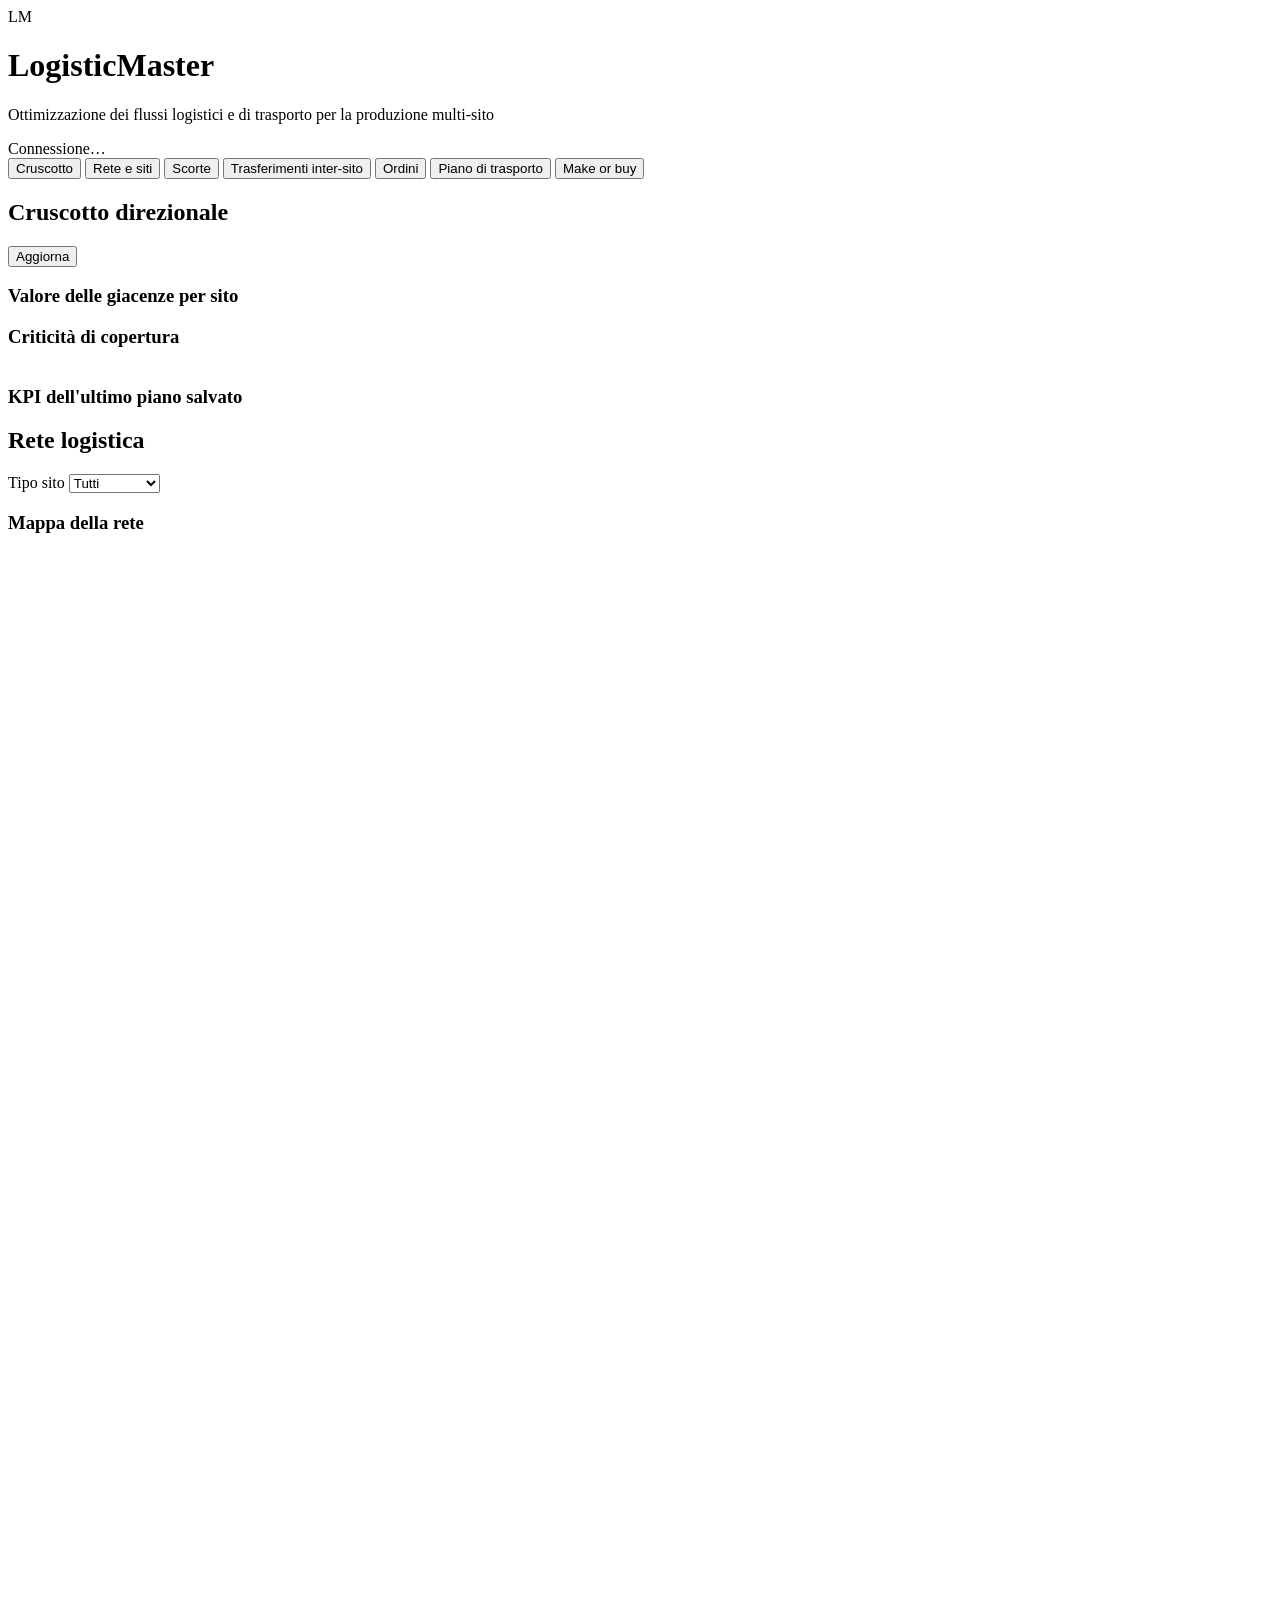
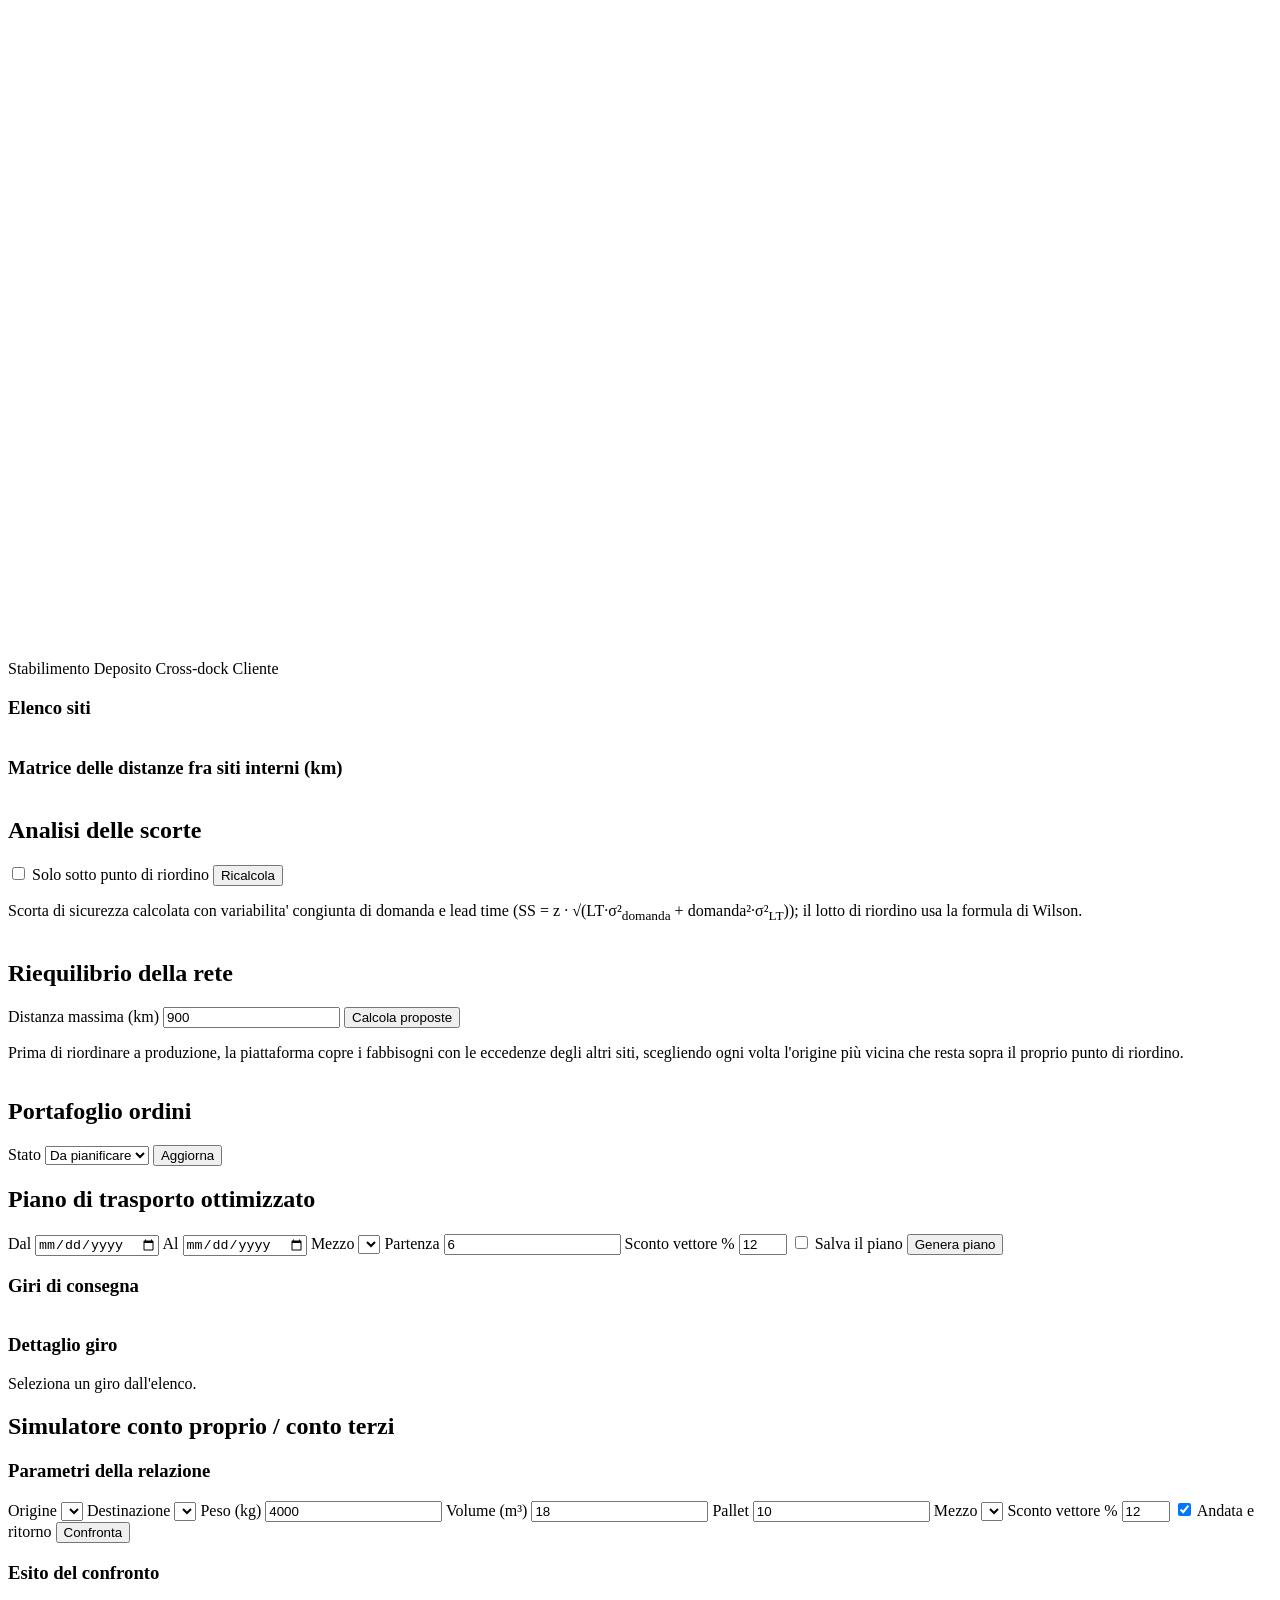
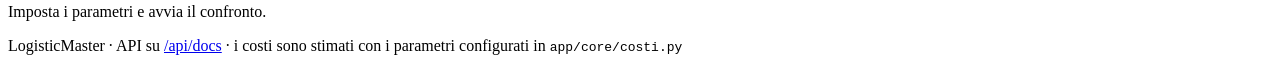
==== web/index.html @ 1818579d "LogisticMaster: piattaforma di ottimizzazione logistica multi-sito Piattaforma per l'ottimizzazione " ====
<!DOCTYPE html>
<html lang="it">
<head>
<meta charset="utf-8">
<meta name="viewport" content="width=device-width, initial-scale=1">
<title>LogisticMaster - Ottimizzazione logistica multi-sito</title>
<link rel="icon" type="image/svg+xml" href="/static/favicon.svg">
<link rel="stylesheet" href="/static/styles.css">
</head>
<body>
<header class="intestazione">
  <div class="marchio">
    <span class="logo">LM</span>
    <div>
      <h1>LogisticMaster</h1>
      <p>Ottimizzazione dei flussi logistici e di trasporto per la produzione multi-sito</p>
    </div>
  </div>
  <div class="stato-sistema" id="stato-sistema">Connessione…</div>
</header>

<nav class="navigazione" id="navigazione">
  <button class="voce attiva" data-sezione="cruscotto">Cruscotto</button>
  <button class="voce" data-sezione="rete">Rete e siti</button>
  <button class="voce" data-sezione="scorte">Scorte</button>
  <button class="voce" data-sezione="trasferimenti">Trasferimenti inter-sito</button>
  <button class="voce" data-sezione="ordini">Ordini</button>
  <button class="voce" data-sezione="piano">Piano di trasporto</button>
  <button class="voce" data-sezione="simulatore">Make or buy</button>
</nav>

<main>
  <!-- ------------------------------------------------------ CRUSCOTTO -->
  <section id="sezione-cruscotto" class="sezione attiva">
    <div class="titolo-sezione">
      <h2>Cruscotto direzionale</h2>
      <button class="bottone secondario" id="aggiorna-cruscotto">Aggiorna</button>
    </div>
    <div class="griglia-kpi" id="kpi-cruscotto"></div>
    <div class="due-colonne">
      <div class="scheda">
        <h3>Valore delle giacenze per sito</h3>
        <div id="grafico-siti" class="grafico-barre"></div>
      </div>
      <div class="scheda">
        <h3>Criticità di copertura</h3>
        <div class="tabella-contenitore"><table id="tabella-criticita"></table></div>
      </div>
    </div>
    <div class="scheda">
      <h3>KPI dell'ultimo piano salvato</h3>
      <div id="kpi-ultimo-piano" class="griglia-kpi compatta"></div>
    </div>
  </section>

  <!-- ----------------------------------------------------------- RETE -->
  <section id="sezione-rete" class="sezione">
    <div class="titolo-sezione">
      <h2>Rete logistica</h2>
      <div class="filtri">
        <label>Tipo sito
          <select id="filtro-tipo-sito">
            <option value="">Tutti</option>
            <option value="STABILIMENTO">Stabilimenti</option>
            <option value="DEPOSITO">Depositi</option>
            <option value="CROSSDOCK">Cross-dock</option>
            <option value="CLIENTE">Clienti</option>
          </select>
        </label>
      </div>
    </div>
    <div class="due-colonne">
      <div class="scheda">
        <h3>Mappa della rete</h3>
        <svg id="mappa" viewBox="0 0 460 620" class="mappa"></svg>
        <div class="legenda">
          <span><i class="pallino stabilimento"></i>Stabilimento</span>
          <span><i class="pallino deposito"></i>Deposito</span>
          <span><i class="pallino crossdock"></i>Cross-dock</span>
          <span><i class="pallino cliente"></i>Cliente</span>
        </div>
      </div>
      <div class="scheda">
        <h3>Elenco siti</h3>
        <div class="tabella-contenitore alta"><table id="tabella-siti"></table></div>
      </div>
    </div>
    <div class="scheda">
      <h3>Matrice delle distanze fra siti interni (km)</h3>
      <div class="tabella-contenitore"><table id="tabella-matrice"></table></div>
    </div>
  </section>

  <!-- --------------------------------------------------------- SCORTE -->
  <section id="sezione-scorte" class="sezione">
    <div class="titolo-sezione">
      <h2>Analisi delle scorte</h2>
      <div class="filtri">
        <label class="interruttore"><input type="checkbox" id="solo-critiche"> Solo sotto punto di riordino</label>
        <button class="bottone secondario" id="aggiorna-scorte">Ricalcola</button>
      </div>
    </div>
    <div class="griglia-kpi compatta" id="kpi-scorte"></div>
    <div class="scheda">
      <p class="nota">Scorta di sicurezza calcolata con variabilita' congiunta di domanda e lead time
        (SS = z · √(LT·σ²<sub>domanda</sub> + domanda²·σ²<sub>LT</sub>)); il lotto di riordino usa la formula di Wilson.</p>
      <div class="tabella-contenitore alta"><table id="tabella-scorte"></table></div>
    </div>
  </section>

  <!-- -------------------------------------------------- TRASFERIMENTI -->
  <section id="sezione-trasferimenti" class="sezione">
    <div class="titolo-sezione">
      <h2>Riequilibrio della rete</h2>
      <div class="filtri">
        <label>Distanza massima (km) <input type="number" id="km-massimi" value="900" min="50" step="any"></label>
        <button class="bottone" id="calcola-trasferimenti">Calcola proposte</button>
      </div>
    </div>
    <div class="griglia-kpi compatta" id="kpi-trasferimenti"></div>
    <div class="scheda">
      <p class="nota">Prima di riordinare a produzione, la piattaforma copre i fabbisogni con le eccedenze
        degli altri siti, scegliendo ogni volta l'origine più vicina che resta sopra il proprio punto di riordino.</p>
      <div class="tabella-contenitore alta"><table id="tabella-trasferimenti"></table></div>
    </div>
  </section>

  <!-- --------------------------------------------------------- ORDINI -->
  <section id="sezione-ordini" class="sezione">
    <div class="titolo-sezione">
      <h2>Portafoglio ordini</h2>
      <div class="filtri">
        <label>Stato
          <select id="filtro-stato-ordine">
            <option value="">Tutti</option>
            <option value="DA_PIANIFICARE" selected>Da pianificare</option>
            <option value="PIANIFICATO">Pianificati</option>
            <option value="IN_TRANSITO">In transito</option>
            <option value="CONSEGNATO">Consegnati</option>
          </select>
        </label>
        <button class="bottone secondario" id="aggiorna-ordini">Aggiorna</button>
      </div>
    </div>
    <div class="scheda">
      <div class="tabella-contenitore alta"><table id="tabella-ordini"></table></div>
    </div>
  </section>

  <!-- ---------------------------------------------------------- PIANO -->
  <section id="sezione-piano" class="sezione">
    <div class="titolo-sezione">
      <h2>Piano di trasporto ottimizzato</h2>
      <div class="filtri">
        <label>Dal <input type="date" id="piano-data-da"></label>
        <label>Al <input type="date" id="piano-data-a"></label>
        <label>Mezzo
          <select id="piano-profilo"></select>
        </label>
        <label>Partenza <input type="number" id="piano-ora" value="6" min="0" max="22" step="any"></label>
        <label>Sconto vettore % <input type="number" id="piano-sconto" value="12" min="0" max="60" step="1"></label>
        <label class="interruttore"><input type="checkbox" id="piano-salva"> Salva il piano</label>
        <button class="bottone" id="genera-piano">Genera piano</button>
      </div>
    </div>
    <div class="griglia-kpi" id="kpi-piano"></div>
    <div class="scheda" id="scheda-confronto" hidden>
      <h3>Confronto con lo scenario senza ottimizzazione</h3>
      <div id="confronto-piano" class="confronto"></div>
    </div>
    <div class="due-colonne">
      <div class="scheda">
        <h3>Giri di consegna</h3>
        <div class="tabella-contenitore alta"><table id="tabella-giri"></table></div>
      </div>
      <div class="scheda">
        <h3>Dettaglio giro</h3>
        <div id="dettaglio-giro" class="dettaglio-giro"><p class="vuoto">Seleziona un giro dall'elenco.</p></div>
      </div>
    </div>
  </section>

  <!-- ----------------------------------------------------- SIMULATORE -->
  <section id="sezione-simulatore" class="sezione">
    <div class="titolo-sezione"><h2>Simulatore conto proprio / conto terzi</h2></div>
    <div class="due-colonne">
      <div class="scheda">
        <h3>Parametri della relazione</h3>
        <form id="modulo-simulatore" class="modulo">
          <label>Origine <select id="sim-origine"></select></label>
          <label>Destinazione <select id="sim-destino"></select></label>
          <label>Peso (kg) <input type="number" id="sim-peso" value="4000" min="1" step="any"></label>
          <label>Volume (m³) <input type="number" id="sim-volume" value="18" min="0.1" step="any"></label>
          <label>Pallet <input type="number" id="sim-pallet" value="10" min="0" step="1"></label>
          <label>Mezzo <select id="sim-profilo"></select></label>
          <label>Sconto vettore % <input type="number" id="sim-sconto" value="12" min="0" max="60"></label>
          <label class="interruttore"><input type="checkbox" id="sim-ar" checked> Andata e ritorno</label>
          <button class="bottone" type="submit">Confronta</button>
        </form>
      </div>
      <div class="scheda">
        <h3>Esito del confronto</h3>
        <div id="esito-simulazione"><p class="vuoto">Imposta i parametri e avvia il confronto.</p></div>
      </div>
    </div>
  </section>
</main>

<footer class="pie-pagina">
  LogisticMaster · API su <a href="/api/docs">/api/docs</a> · i costi sono stimati con i parametri configurati in <code>app/core/costi.py</code>
</footer>

<script src="/static/app.js"></script>
</body>
</html>
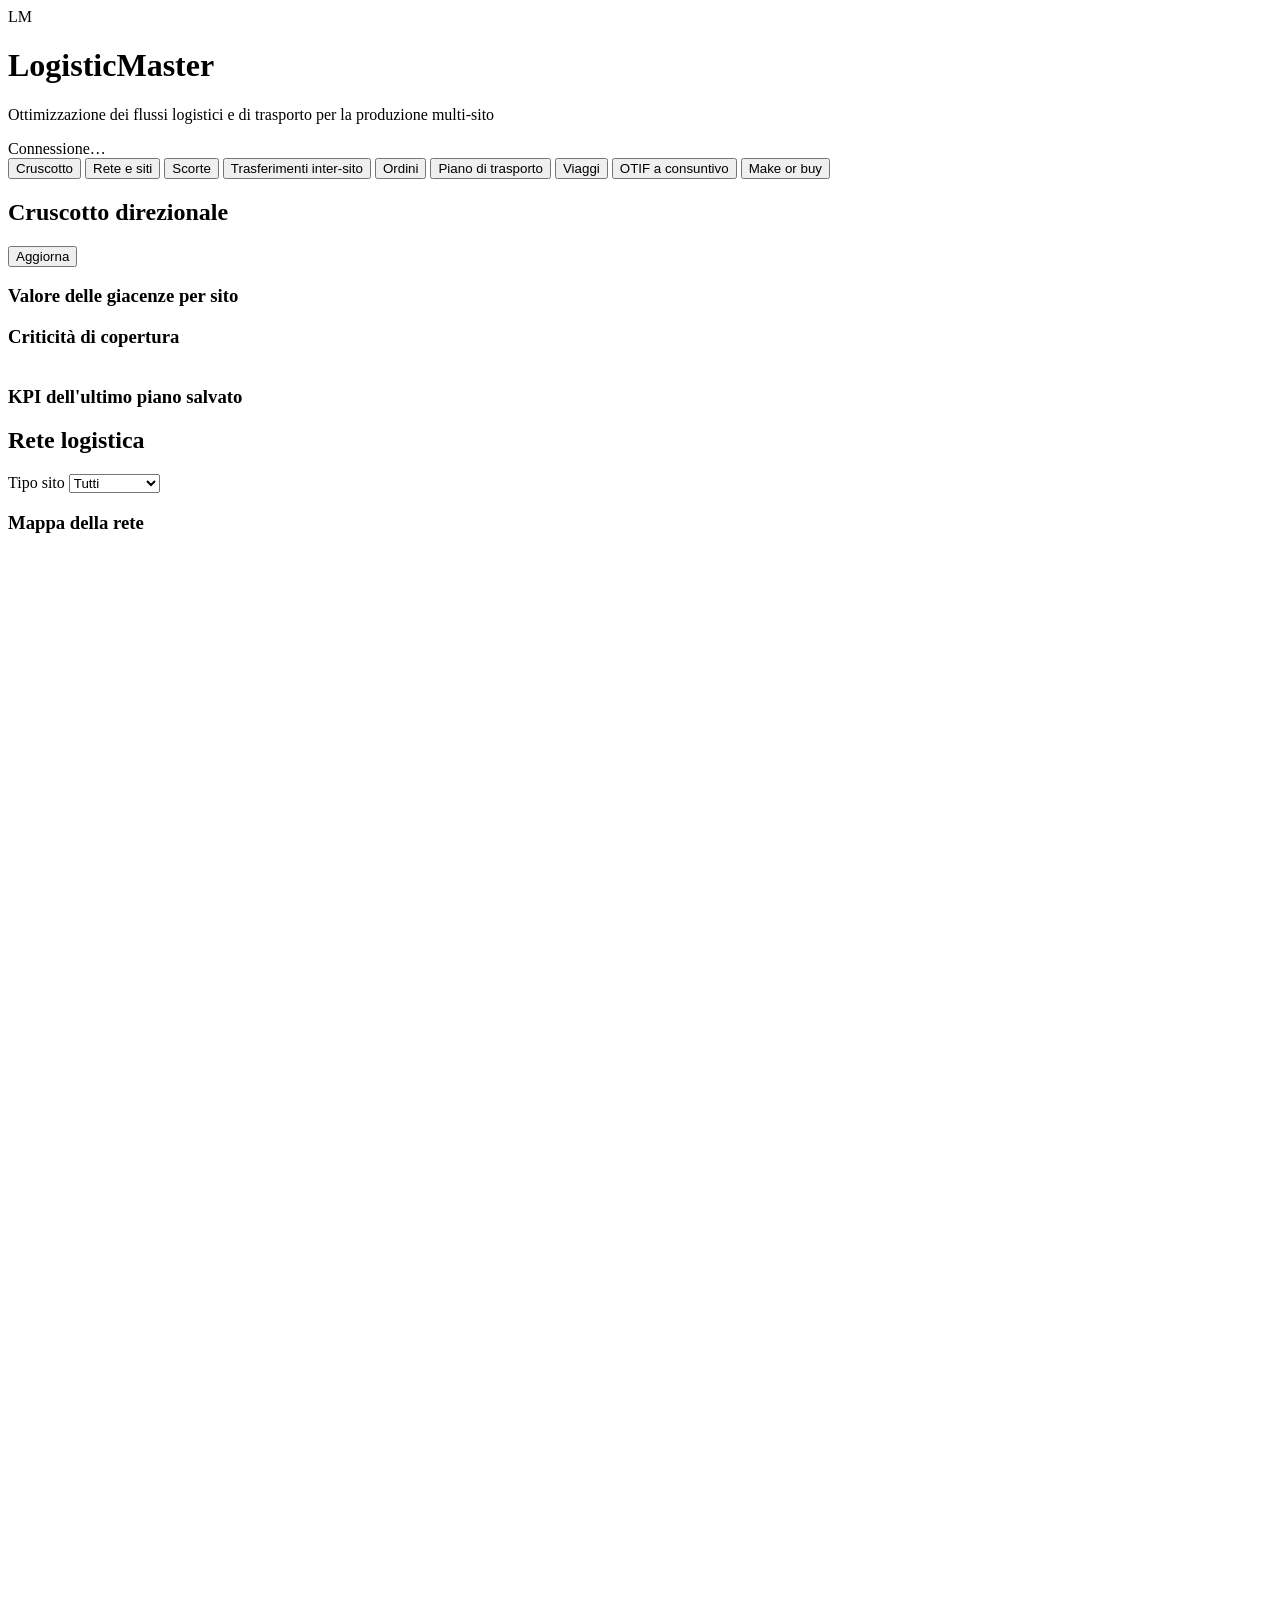
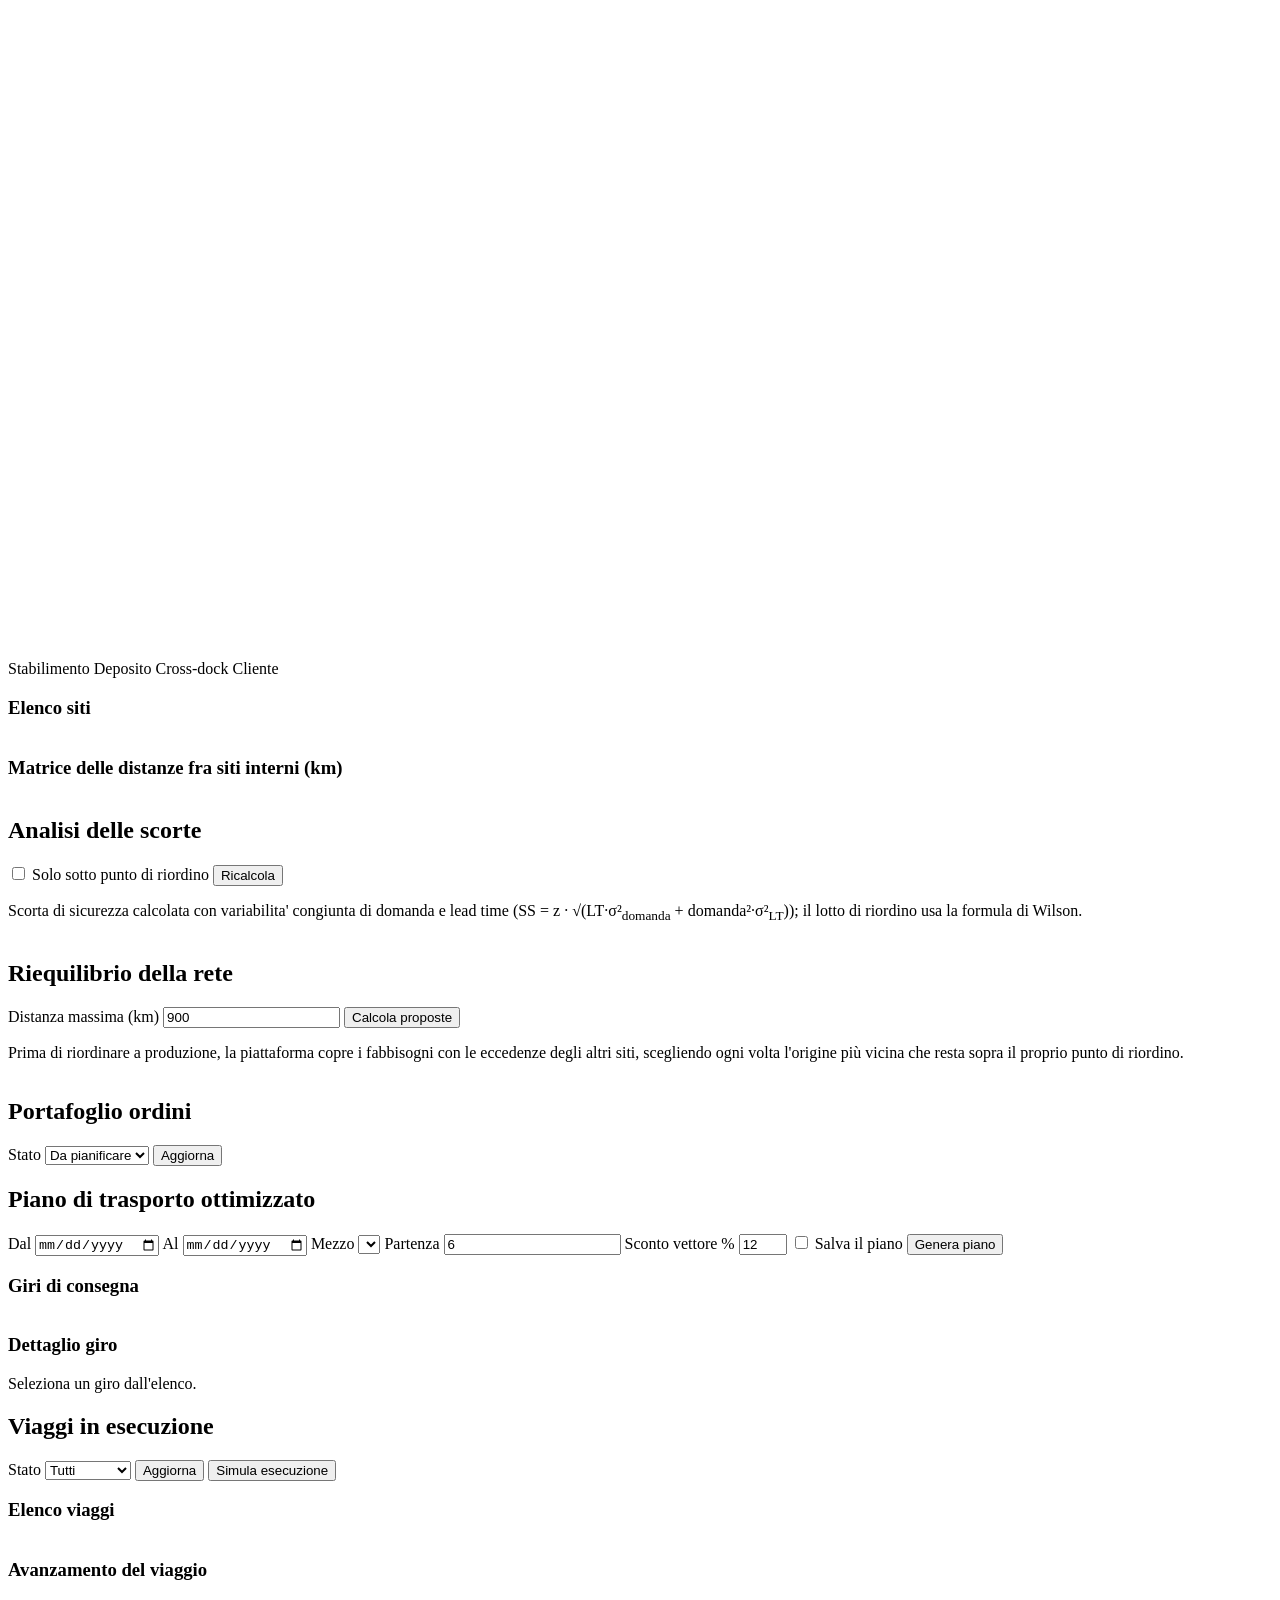
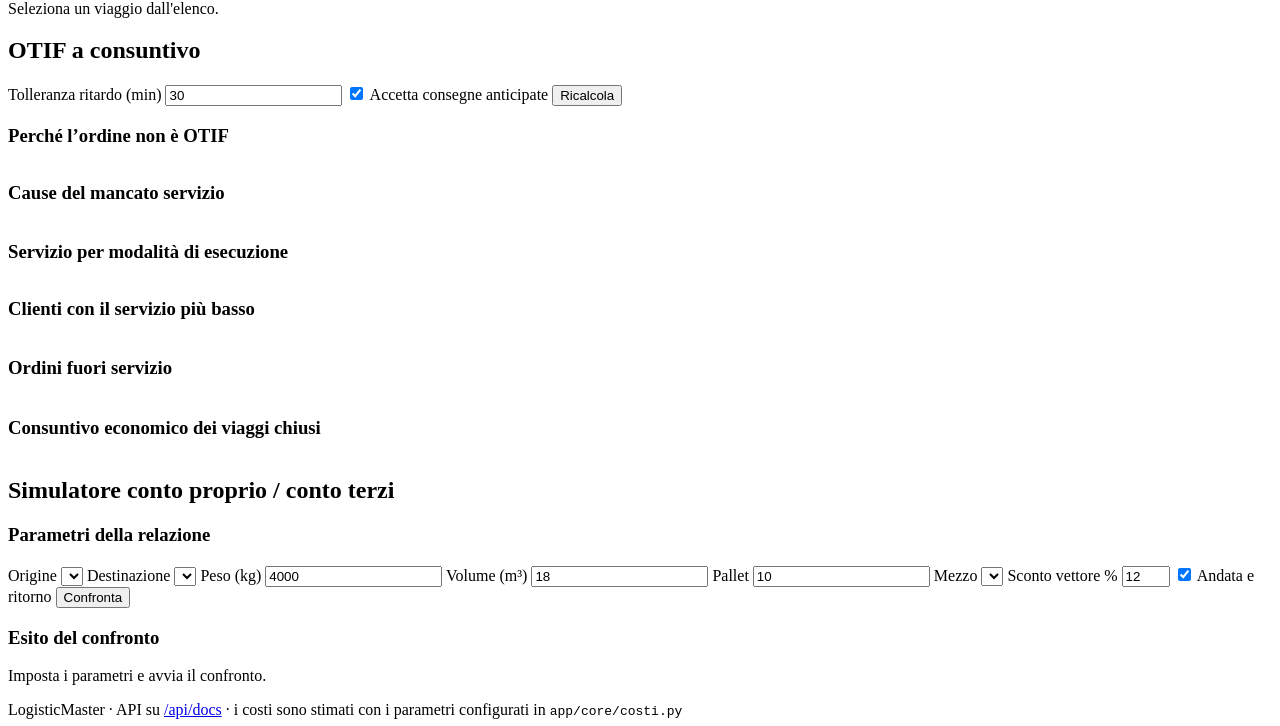
==== commit e9fe5c1d: "Esecuzione dei viaggi e OTIF a consuntivo Il piano salvato non si ferma piu' alla previsione: ogni g" ====
--- a/web/index.html
+++ b/web/index.html
@@ -26,6 +26,8 @@
   <button class="voce" data-sezione="trasferimenti">Trasferimenti inter-sito</button>
   <button class="voce" data-sezione="ordini">Ordini</button>
   <button class="voce" data-sezione="piano">Piano di trasporto</button>
+  <button class="voce" data-sezione="viaggi">Viaggi</button>
+  <button class="voce" data-sezione="otif">OTIF a consuntivo</button>
   <button class="voce" data-sezione="simulatore">Make or buy</button>
 </nav>
 
@@ -177,6 +179,74 @@
         <h3>Dettaglio giro</h3>
         <div id="dettaglio-giro" class="dettaglio-giro"><p class="vuoto">Seleziona un giro dall'elenco.</p></div>
       </div>
+    </div>
+  </section>
+
+  <!-- --------------------------------------------------------- VIAGGI -->
+  <section id="sezione-viaggi" class="sezione">
+    <div class="titolo-sezione">
+      <h2>Viaggi in esecuzione</h2>
+      <div class="filtri">
+        <label>Stato
+          <select id="filtro-stato-viaggio">
+            <option value="">Tutti</option>
+            <option value="PIANIFICATO">Pianificati</option>
+            <option value="ASSEGNATO">Assegnati</option>
+            <option value="IN_CORSO">In corso</option>
+            <option value="COMPLETATO">Completati</option>
+            <option value="ANNULLATO">Annullati</option>
+          </select>
+        </label>
+        <button class="bottone secondario" id="aggiorna-viaggi">Aggiorna</button>
+        <button class="bottone secondario" id="simula-esecuzione" title="Genera consuntivi verosimili per provare il cruscotto OTIF">Simula esecuzione</button>
+      </div>
+    </div>
+    <div class="griglia-kpi compatta" id="kpi-viaggi"></div>
+    <div class="due-colonne">
+      <div class="scheda">
+        <h3>Elenco viaggi</h3>
+        <div class="tabella-contenitore alta"><table id="tabella-viaggi"></table></div>
+      </div>
+      <div class="scheda">
+        <h3>Avanzamento del viaggio</h3>
+        <div id="dettaglio-viaggio"><p class="vuoto">Seleziona un viaggio dall'elenco.</p></div>
+      </div>
+    </div>
+  </section>
+
+  <!-- ----------------------------------------------------------- OTIF -->
+  <section id="sezione-otif" class="sezione">
+    <div class="titolo-sezione">
+      <h2>OTIF a consuntivo</h2>
+      <div class="filtri">
+        <label>Tolleranza ritardo (min) <input type="number" id="otif-tolleranza" value="30" min="0" max="480" step="any"></label>
+        <label class="interruttore"><input type="checkbox" id="otif-anticipo" checked> Accetta consegne anticipate</label>
+        <button class="bottone secondario" id="aggiorna-otif">Ricalcola</button>
+      </div>
+    </div>
+    <div class="griglia-kpi" id="kpi-otif"></div>
+    <div class="due-colonne">
+      <div class="scheda">
+        <h3>Perché l’ordine non è OTIF</h3>
+        <div class="tabella-contenitore"><table id="tabella-mancati"></table></div>
+        <h3 style="margin-top:16px">Cause del mancato servizio</h3>
+        <div class="tabella-contenitore"><table id="tabella-causali"></table></div>
+      </div>
+      <div class="scheda">
+        <h3>Servizio per modalità di esecuzione</h3>
+        <div class="tabella-contenitore"><table id="tabella-esecuzione"></table></div>
+        <h3 style="margin-top:16px">Clienti con il servizio più basso</h3>
+        <div class="tabella-contenitore"><table id="tabella-clienti-otif"></table></div>
+      </div>
+    </div>
+    <div class="scheda">
+      <h3>Ordini fuori servizio</h3>
+      <div class="tabella-contenitore"><table id="tabella-peggiori"></table></div>
+    </div>
+    <div class="scheda">
+      <h3>Consuntivo economico dei viaggi chiusi</h3>
+      <div class="griglia-kpi compatta" id="kpi-consuntivo"></div>
+      <div class="tabella-contenitore"><table id="tabella-scostamenti"></table></div>
     </div>
   </section>
 
